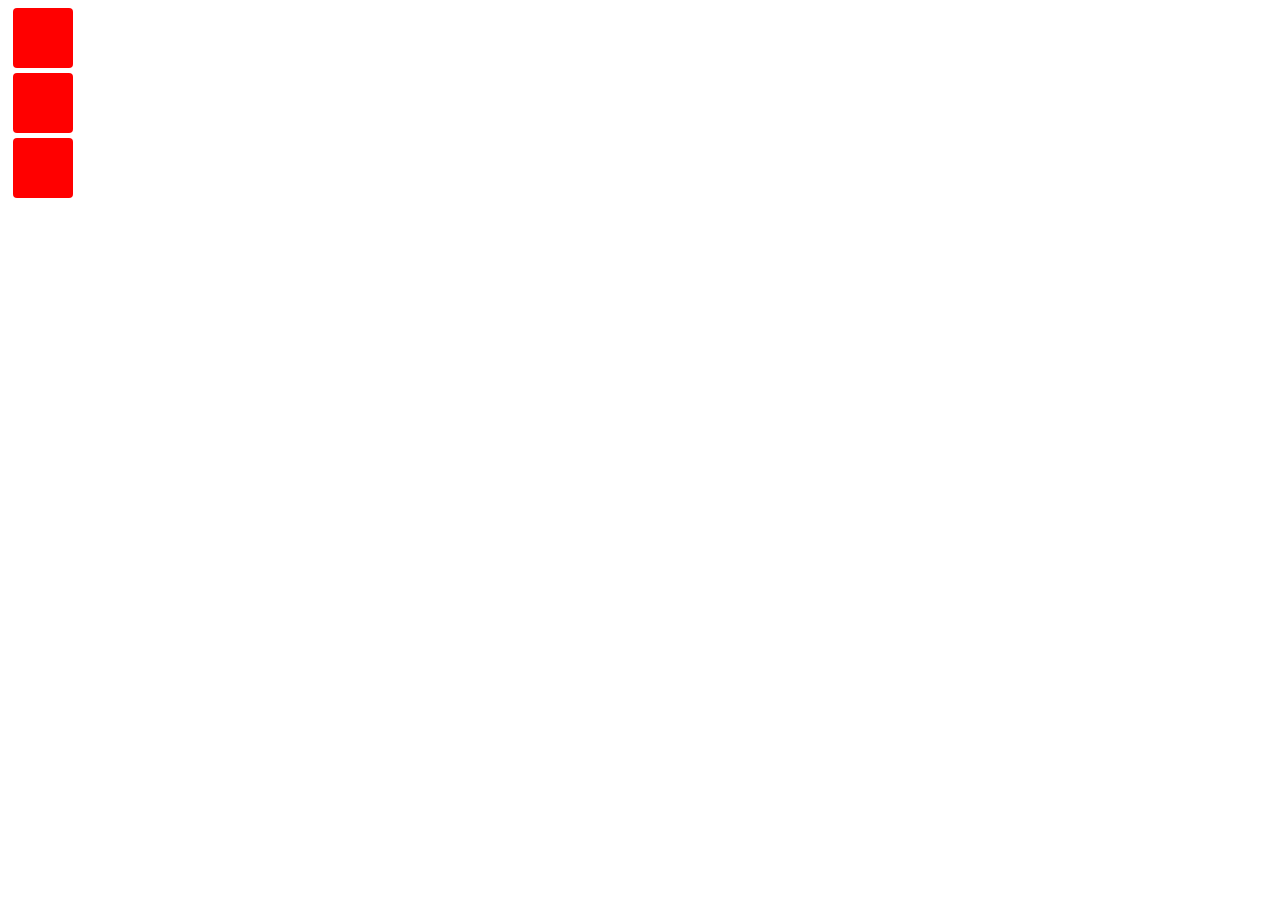
==== index.html @ 14a27fb1 "first commit" ====
<!DOCTYPE html>
<html lang="en">
<head>
    <meta charset="UTF-8">
    <meta name="viewport" content="width=device-width, initial-scale=1.0">
    <meta http-equiv="X-UA-Compatible" content="ie=edge">
    <title>Document</title>

    <link rel="stylesheet" href="styles.css">
</head>
<body>
    <div id="app">
        <div class="box"></div>
        <div class="box"></div>
        <div class="box"></div>
    </div>
</body>
</html>
---- styles.css ----
#app {

}

.box {
    width: 60px;
    height: 60px;
    background: #f00;
    margin: 5px;
    border-radius: 4px;
}
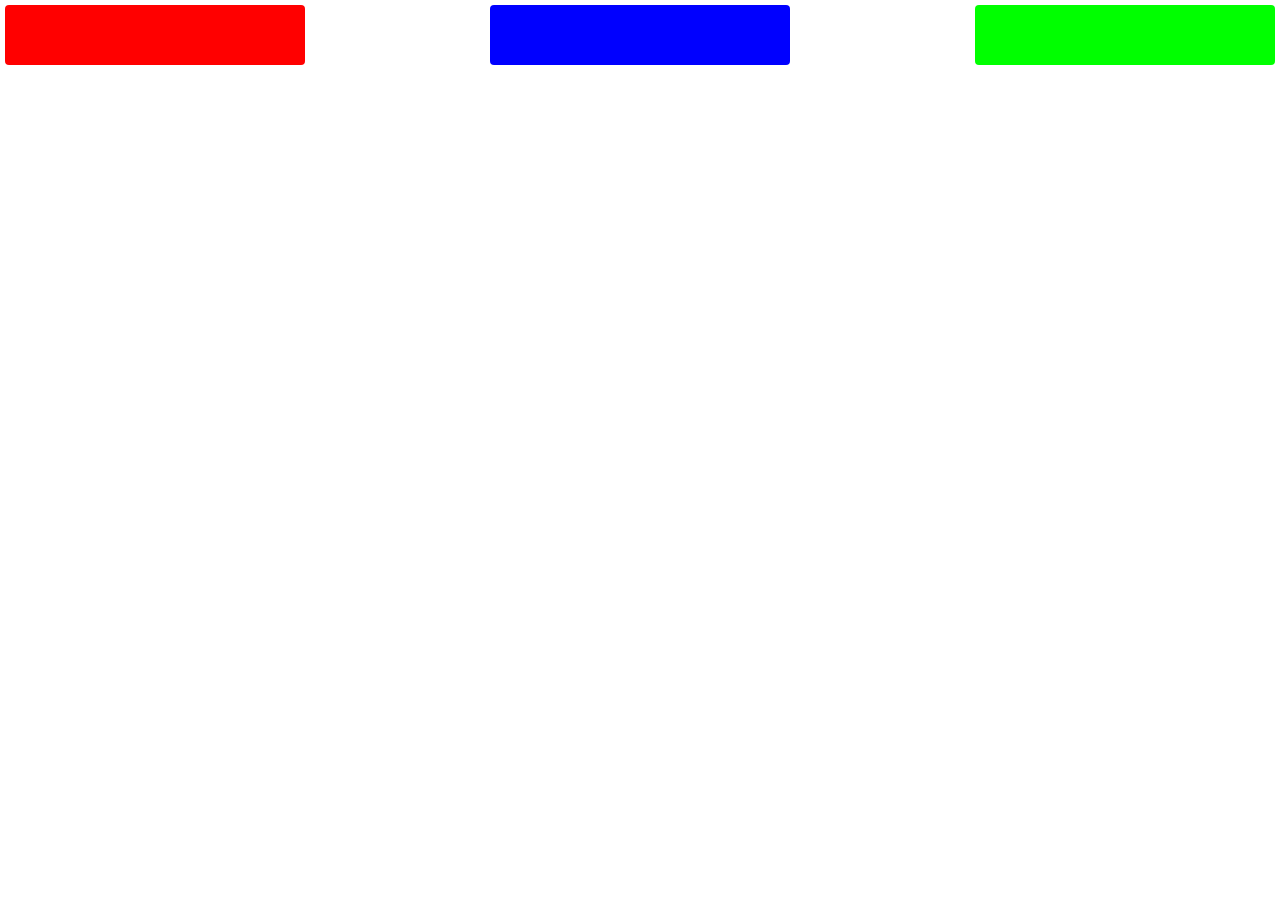
==== commit af83da91: "ordering items" ====
--- a/index.html
+++ b/index.html
@@ -10,9 +10,9 @@
 </head>
 <body>
     <div id="app">
-        <div class="box"></div>
-        <div class="box"></div>
-        <div class="box"></div>
+        <div class="box red"></div>
+        <div class="box blue"></div>
+        <div class="box green"></div>
     </div>
 </body>
 </html>--- a/styles.css
+++ b/styles.css
@@ -1,11 +1,44 @@
+html, body, #app {
+    margin: 0;
+    height: 100%;
+}
+
 #app {
+    display: flex;
+    flex-direction: row;
 
+    flex-wrap: wrap;
+
+    /* Align the item following the opposite axis of flex-direction */
+    align-items: flex-start;
+
+    /* Align the item following the same axis of flex-direction */
+    justify-content: space-between;
+
+    /* Use when row wraps */
+    align-content: flex-start;
 }
 
 .box {
-    width: 60px;
+    width: 300px;
     height: 60px;
     background: #f00;
     margin: 5px;
     border-radius: 4px;
+
+    /* Component redimention. This grows or reduces a component depending on screen */
+    /* flex: 1; */
+}
+
+.red {
+    background: #f00;
+    order: 1;
+}
+.blue {
+    background: #00f;
+    order: 2;
+}
+.green {
+    background: #0f0;
+    order: 3;
 }